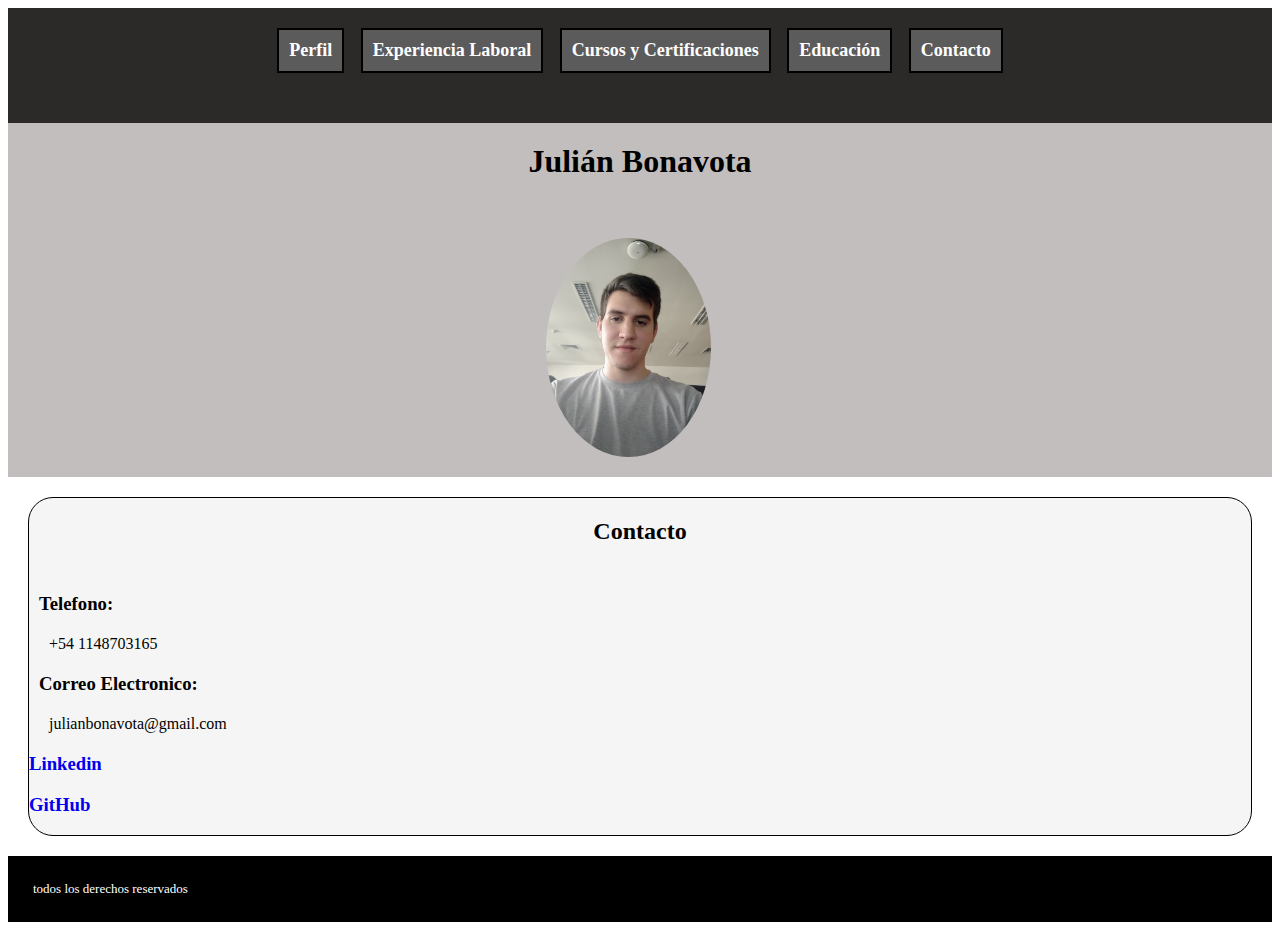
==== Contacto.html @ 75a7fdea "CVFinal" ====
<head>
    <link href="https://cdn.jsdelivr.net/npm/bootstrap@5.3.0-alpha1/dist/css/bootstrap.min.css" rel="stylesheet" integrity="sha384-GLhlTQ8iRABdZLl6O3oVMWSktQOp6b7In1Zl3/Jr59b6EGGoI1aFkw7cmDA6j6gD" crossorigin="anonymous">
    <link rel="stylesheet" href="estilos/estilos.css">
</head>
<body>
    <header>
        <div class="navegador"> 
            <a class="hyper" href="./index.html"> Perfil </a>
            <a class="hyper" href="./ExperienciaLaboral.html"> Experiencia Laboral</a>
            <a class="hyper" href="./CursosCertificaciones.html"> Cursos y Certificaciones </a>
            <a class="hyper" href="./Educacion.html"> Educación </a>
            <a class="hyper" href="./Contacto.html"> Contacto </a>
        </div>
        <div>
            <h1 class="titulo" > Julián Bonavota </h1>
        </div>
        <div>
            <img class="foto" src="foto.png" alt="foto perfil">
        </div>

    </header>
    <main>
        <h2 class="titulo"> Contacto </h2>
        <section>
            <div>
                <h3 class="subtitulo"> Telefono: </h3>
                <p class="texto"> +54 1148703165</p> 
            </div>
            <div>
                <h3 class="subtitulo"> Correo Electronico: </h3>
                <p class="texto"> julianbonavota@gmail.com </p> 
            </div>
            <div>
                <a class="consubtitulo" href="https://ar.linkedin.com/in/julian-manuel-bonavota-3ab602164"><h3>Linkedin</h3></a>
            </div>
            <div>
                <a class="consubtitulo" href="https://gist.github.com/rusosnith/46d5a0568dbfd23336fc9bbde39d11c9"><h3>GitHub</h3></a>
            </div>
        </section>
    </main>
    <footer>
        <p class="texto">todos los derechos reservados</p>
    </footer> 
</body>
---- estilos/estilos.css ----
.navegador{background-color: rgb(44, 41, 41);
    padding: 20px;
    display: flex;
    justify-content: space-evenly;
    padding-left: 20%;
    padding-right: 20%;
    
}
header{
    background-color: rgb(194, 190, 190);
}

.titulo{
    text-align: center;
    margin: 20px;
    color: black;
    height: 55px;
}
.subtitulo{
    margin: 10px;
}
.texto{
    margin: 20px;
}
.consubtitulo{
    text-decoration: none;
}
img{
    margin: 20px;
    border-radius: 20px;
    position: relative;
    left: 41%;
}

.hyper{
    text-align: center;
    color: white;
    text-decoration: none;
    font-weight: bold;
    font-size: large;
    padding: 10px;
    border: 10px;
    margin-bottom: 30px;
    background-color: rgb(92, 91, 91);
    border: solid 2px black;
}
.foto{
    border-radius: 50%;
    width: 13%;

}
main{
    margin: 20px; 
    border:solid 1px black;
    border-radius: 25px;
    background-color: whitesmoke;

}
footer{
    background-color: black;
    font-size: small;
    color: white;
    padding: 5px;
}
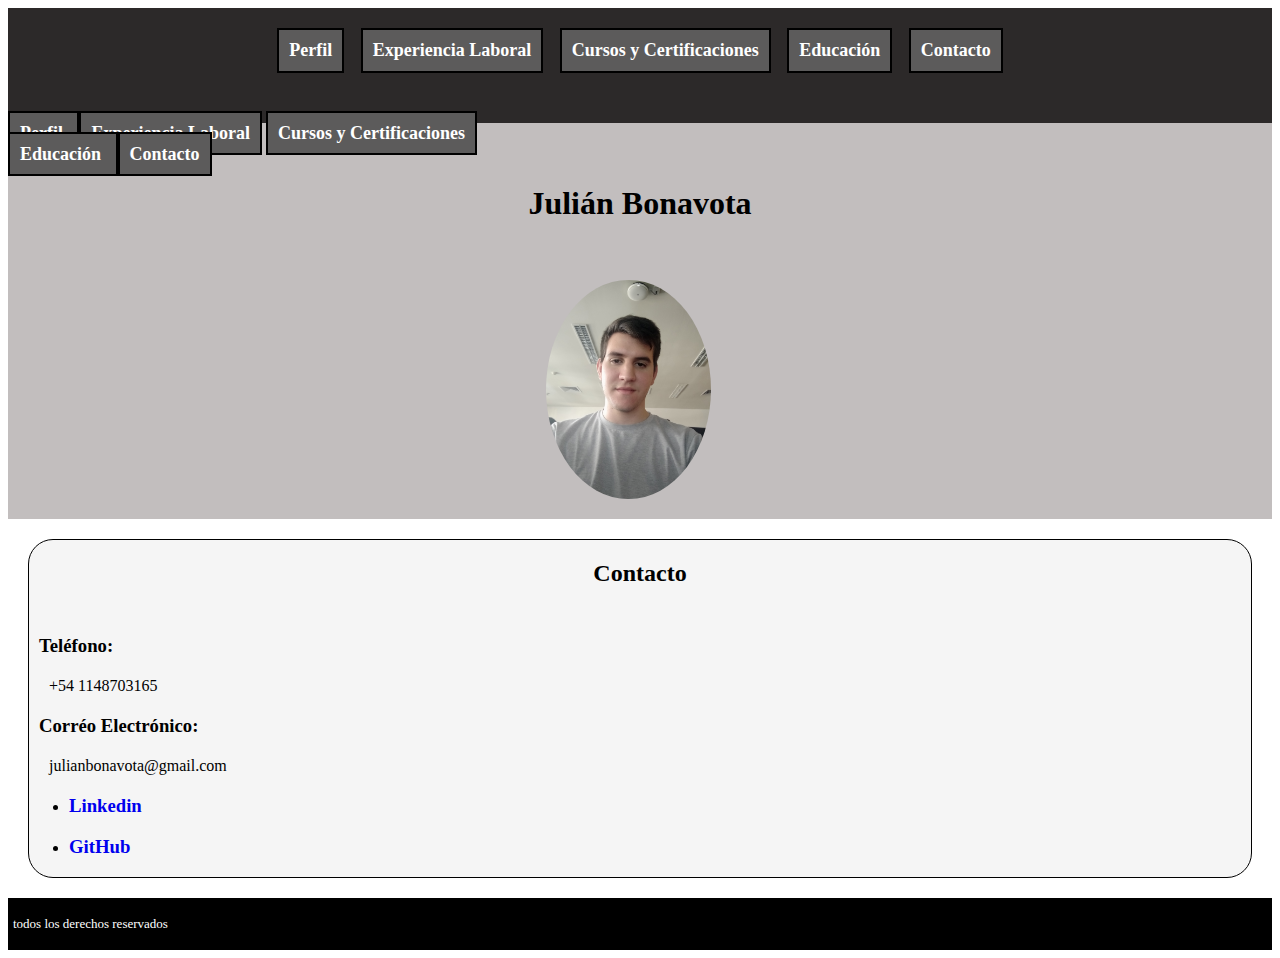
==== commit b358aafc: "Add files via upload" ====
--- a/Contacto.html
+++ b/Contacto.html
@@ -1,20 +1,32 @@
 <head>
-    <link href="https://cdn.jsdelivr.net/npm/bootstrap@5.3.0-alpha1/dist/css/bootstrap.min.css" rel="stylesheet" integrity="sha384-GLhlTQ8iRABdZLl6O3oVMWSktQOp6b7In1Zl3/Jr59b6EGGoI1aFkw7cmDA6j6gD" crossorigin="anonymous">
+    <meta charset="UTF-8">
+    <meta http-equiv="X-UA-Compatible" content="IE=edge">
+    <meta name="viewport" content="width=device-width, initial-scale=1.0">
+    <title> CV Bonavota Julián </title>
     <link rel="stylesheet" href="estilos/estilos.css">
 </head>
 <body>
     <header>
-        <div class="navegador"> 
-            <a class="hyper" href="./index.html"> Perfil </a>
-            <a class="hyper" href="./ExperienciaLaboral.html"> Experiencia Laboral</a>
+        <nav class="navegador">
+            <a class="hyper"  href="index.html"> Perfil </a>
+            <a class="hyper"  href="./ExperienciaLaboral.html"> Experiencia Laboral</a>
             <a class="hyper" href="./CursosCertificaciones.html"> Cursos y Certificaciones </a>
             <a class="hyper" href="./Educacion.html"> Educación </a>
             <a class="hyper" href="./Contacto.html"> Contacto </a>
+        </nav>
+        <nav class="navegadorMovil">
+            <div class="responsive">
+                <a class="hyper" href="index.html"> Perfil </a>
+                <a class="hyper" href="./ExperienciaLaboral.html"> Experiencia Laboral</a>
+                <a class="hyper" href="./CursosCertificaciones.html"> Cursos y Certificaciones </a>
+            </div>
+            <div class="responsive">
+                <a class="hyper" href="./Educacion.html"> Educación </a>
+                <a class="hyper" href="./Contacto.html"> Contacto </a>
+            </div>
+        </nav>      <h1 class="titulo" > Julián Bonavota </h1>
         </div>
-        <div>
-            <h1 class="titulo" > Julián Bonavota </h1>
-        </div>
-        <div>
+        <div class="fotopadre">
             <img class="foto" src="foto.png" alt="foto perfil">
         </div>
 
@@ -23,22 +35,24 @@
         <h2 class="titulo"> Contacto </h2>
         <section>
             <div>
-                <h3 class="subtitulo"> Telefono: </h3>
+                <h3 class="subtitulo"> Teléfono: </h3>
                 <p class="texto"> +54 1148703165</p> 
             </div>
             <div>
-                <h3 class="subtitulo"> Correo Electronico: </h3>
+                <h3 class="subtitulo"> Corréo Electrónico: </h3>
                 <p class="texto"> julianbonavota@gmail.com </p> 
             </div>
-            <div>
-                <a class="consubtitulo" href="https://ar.linkedin.com/in/julian-manuel-bonavota-3ab602164"><h3>Linkedin</h3></a>
-            </div>
-            <div>
-                <a class="consubtitulo" href="https://gist.github.com/rusosnith/46d5a0568dbfd23336fc9bbde39d11c9"><h3>GitHub</h3></a>
-            </div>
+            <ul>
+                <li class="linkedin">
+                    <a class="consubtitulo vinculo"  href="https://ar.linkedin.com/in/julian-manuel-bonavota-3ab602164"><h3>Linkedin</h3></a>
+                </li>
+                <li>
+                    <a class="consubtitulo vinculo" href="https://gist.github.com/rusosnith/46d5a0568dbfd23336fc9bbde39d11c9"><h3>GitHub</h3></a>
+                </li>
+            </ul>
         </section>
     </main>
     <footer>
-        <p class="texto">todos los derechos reservados</p>
+        <p>todos los derechos reservados</p>
     </footer> 
 </body>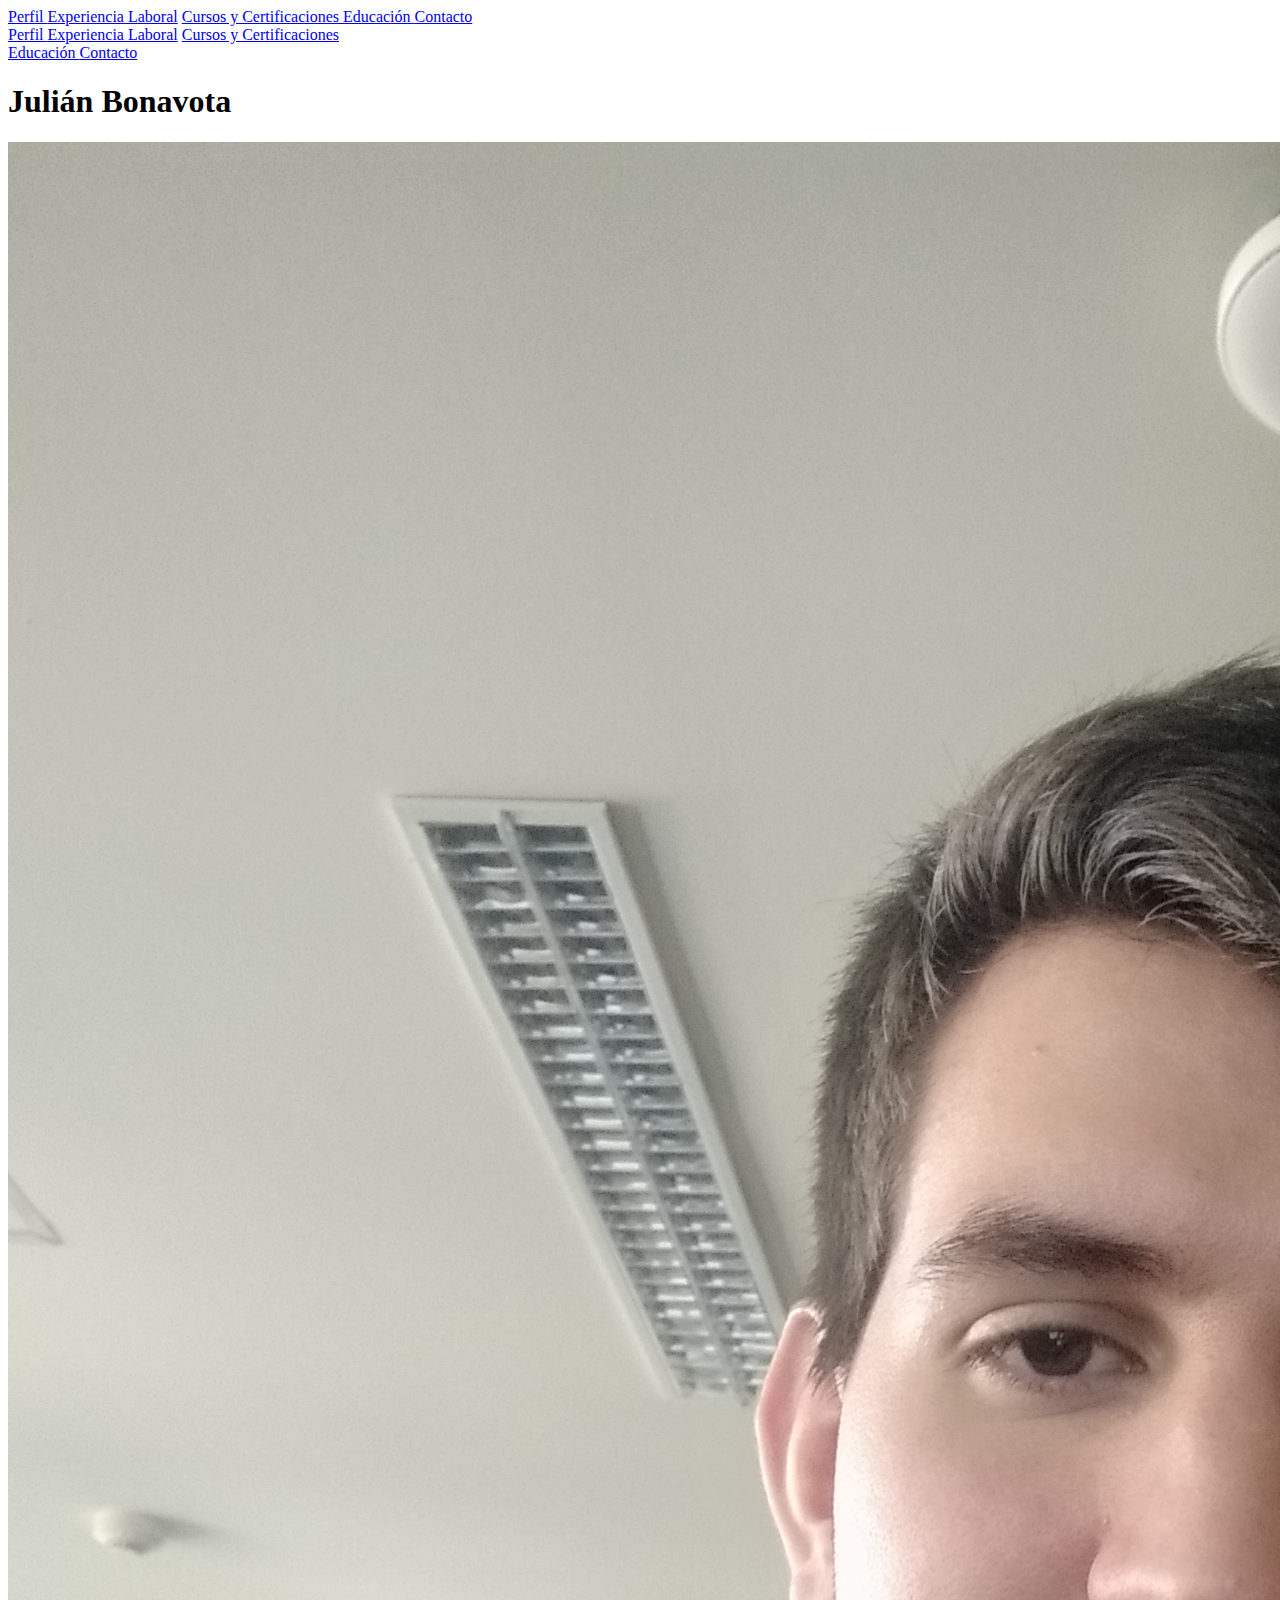
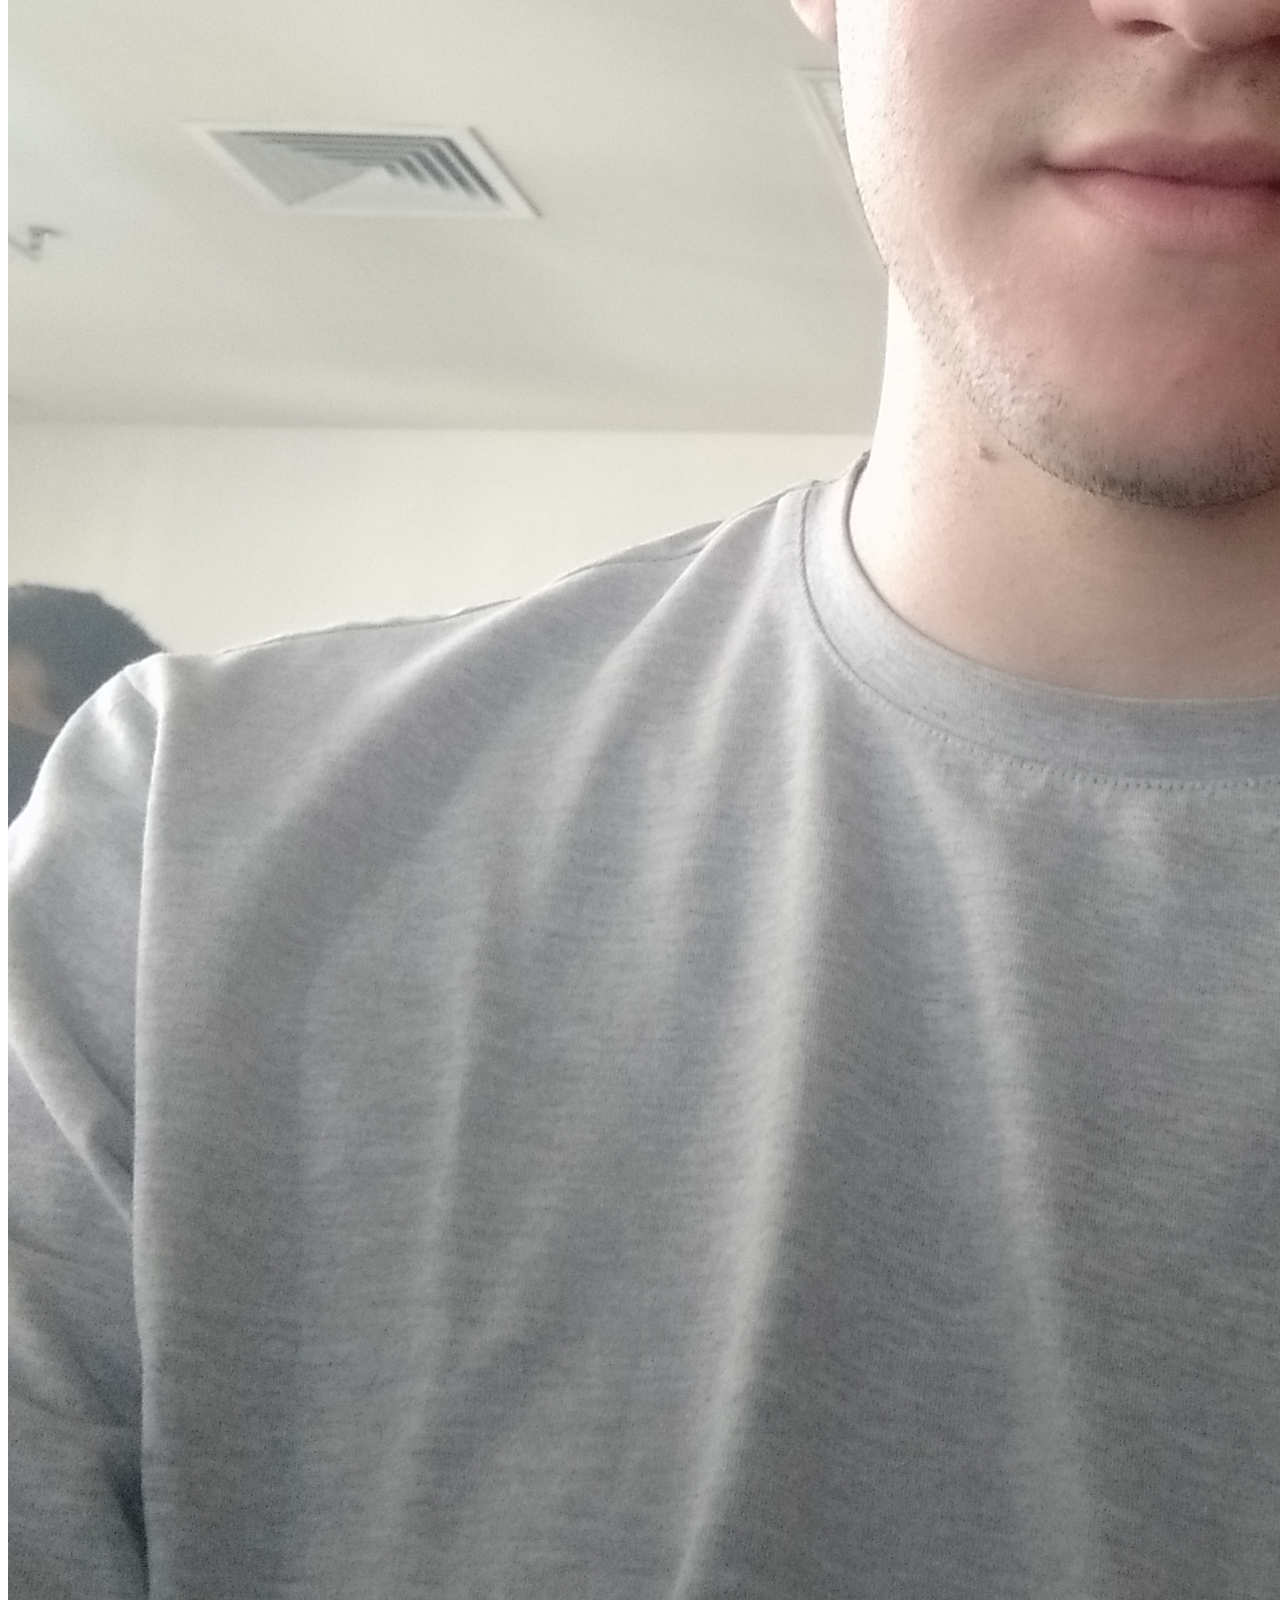
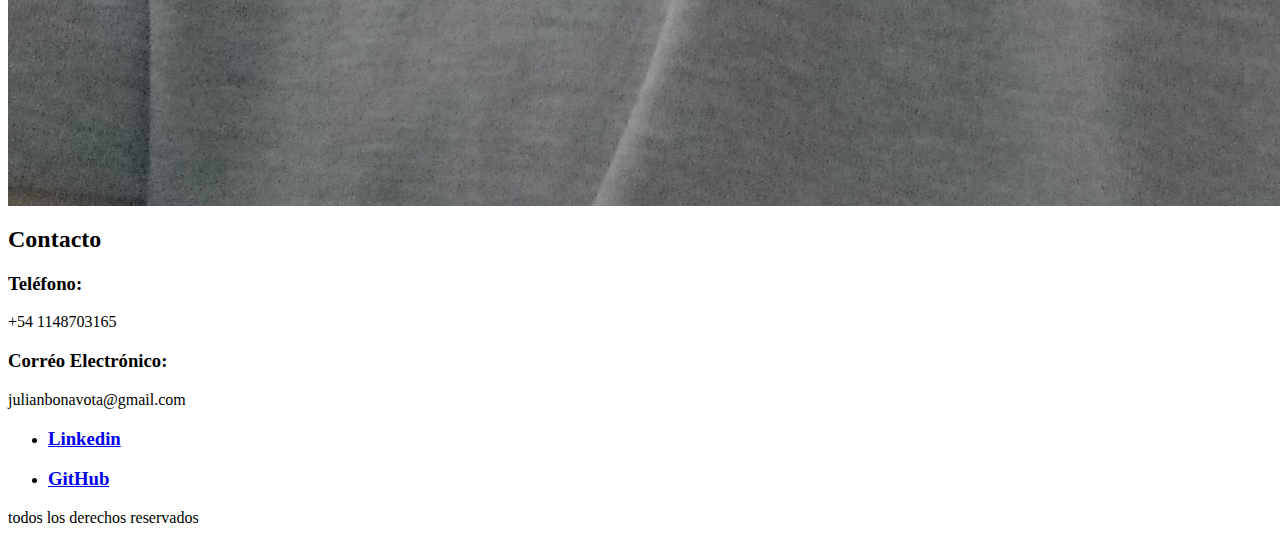
==== commit 3a15d3f7: "CVfinal" ====
--- a/Contacto.html
+++ b/Contacto.html
@@ -1,4 +1,7 @@
 <head>
+    <link rel="preconnect" href="https://fonts.googleapis.com">
+    <link rel="preconnect" href="https://fonts.gstatic.com" crossorigin>
+    <link href="https://fonts.googleapis.com/css2?family=Roboto:wght@300&display=swap" rel="stylesheet">
     <meta charset="UTF-8">
     <meta http-equiv="X-UA-Compatible" content="IE=edge">
     <meta name="viewport" content="width=device-width, initial-scale=1.0">
